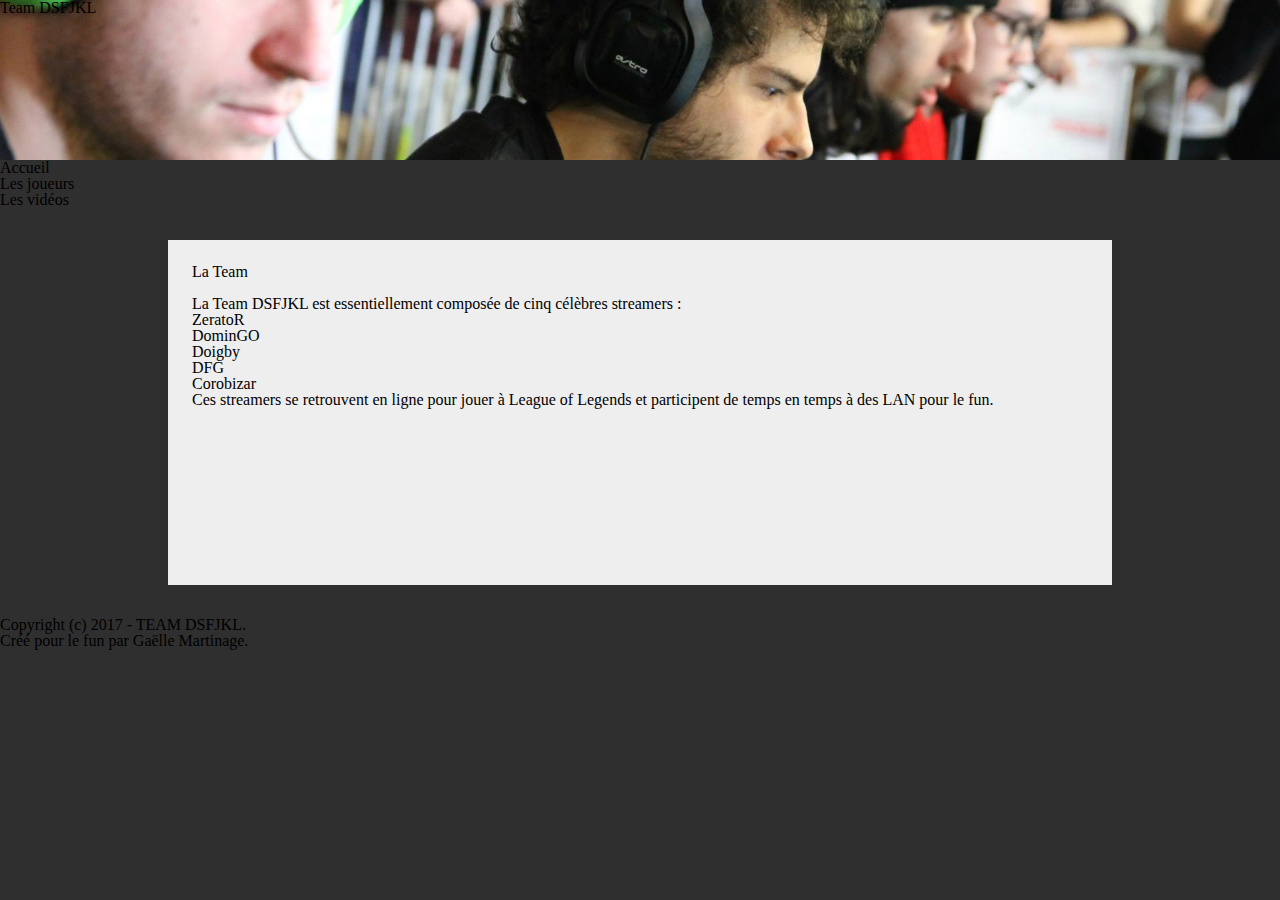
==== index.html @ c52e4c72 "Ajout des fichiers" ====
<!DOCTYPE html>
<html lang="fr">
	<head>
		<meta charset="UTF-8">
		<meta http-equiv="X-UA-Compatible" content="IE=edge" />
	    <meta name="viewport" content="width=device-width, initial-scale=1 user-scalable=no" />
		<title>Team DSFJKL</title>
		<link rel="stylesheet" href="css/reset.css">
		<link rel="stylesheet" href="css/styles.css">
	</head>
	<body>
		<div id="header">
			<h1>Team DSFJKL</h1>
		</div>
		<div id="navbar">
			<ul>
				<li>Accueil</li>
				<li>Les joueurs</li>
				<li>Les vidéos</li>
			</ul>
		</div>
		<div id="content">	
			<div id="team">
				<h2>La Team</h2>
				<img src="" alt"" />
				<p>La Team DSFJKL est essentiellement composée de cinq célèbres streamers :</p>
				<ul>
					<li>ZeratoR</li>
					<li>DominGO</li>
					<li>Doigby</li>
					<li>DFG</li>
					<li>Corobizar</li>
				</ul>
				<p>Ces streamers se retrouvent en ligne pour jouer à League of Legends et participent de temps en temps à des LAN pour le fun.</p>
				<video src="" alt=""></video>
			</div>
		</div>
		<div id="footer">
			<p>Copyright (c) 2017 - TEAM DSFJKL.<br />Créé pour le fun par Gaëlle Martinage.</p>
		</div>
	</body>
</html>
---- css/styles.css ----
body {
	background-color: #2f2f2f;
}

#header {
	display: block;
	position: relative;
	background-image: url(../img/main.jpg);
	background-position: center center;
	background-repeat: no-repeat;
	background-size: cover;
	width: 100%;
	height: 10em;
}

#navbar {
	
}

#content {
	display: block;
	position: relative;
	width: 70%;
	background-color: #eee;
	margin: 2em auto;
	padding: 1.5em;
}
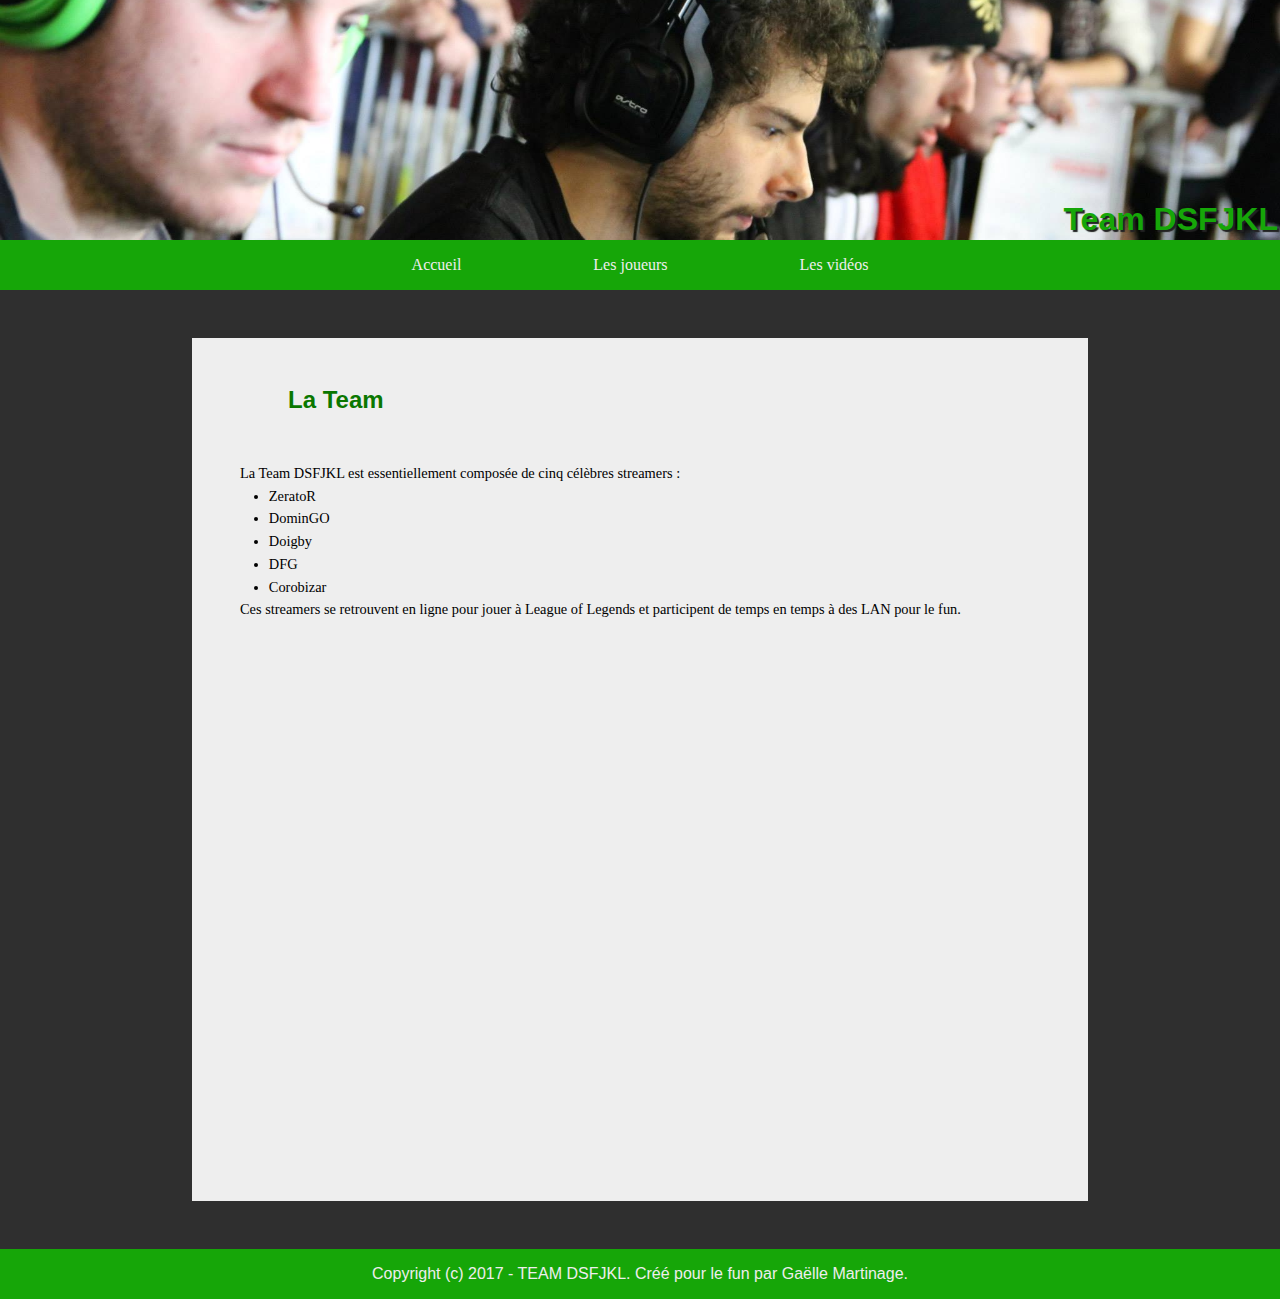
==== commit 4d7b355f: "Finalisation du TP" ====
--- a/index.html
+++ b/index.html
@@ -5,7 +5,6 @@
 		<meta http-equiv="X-UA-Compatible" content="IE=edge" />
 	    <meta name="viewport" content="width=device-width, initial-scale=1 user-scalable=no" />
 		<title>Team DSFJKL</title>
-		<link rel="stylesheet" href="css/reset.css">
 		<link rel="stylesheet" href="css/styles.css">
 	</head>
 	<body>
@@ -14,15 +13,14 @@
 		</div>
 		<div id="navbar">
 			<ul>
-				<li>Accueil</li>
-				<li>Les joueurs</li>
-				<li>Les vidéos</li>
+				<a href="index.html"><li>Accueil</li></a>
+				<a href="players.html"><li>Les joueurs</li></a>
+				<a href="videos.html"><li>Les vidéos</li></a>
 			</ul>
 		</div>
 		<div id="content">	
 			<div id="team">
 				<h2>La Team</h2>
-				<img src="" alt"" />
 				<p>La Team DSFJKL est essentiellement composée de cinq célèbres streamers :</p>
 				<ul>
 					<li>ZeratoR</li>
@@ -32,11 +30,11 @@
 					<li>Corobizar</li>
 				</ul>
 				<p>Ces streamers se retrouvent en ligne pour jouer à League of Legends et participent de temps en temps à des LAN pour le fun.</p>
-				<video src="" alt=""></video>
+				<iframe width="854" height="480" src="https://www.youtube.com/embed/VJ88la3kZOU" frameborder="0" allowfullscreen></iframe>
 			</div>
 		</div>
 		<div id="footer">
-			<p>Copyright (c) 2017 - TEAM DSFJKL.<br />Créé pour le fun par Gaëlle Martinage.</p>
+			<p>Copyright (c) 2017 - TEAM DSFJKL. Créé pour le fun par Gaëlle Martinage.</p>
 		</div>
 	</body>
 </html>--- a/css/styles.css
+++ b/css/styles.css
@@ -1,3 +1,9 @@
+* {
+	box-sizing: border-box;
+	margin: 0;
+	padding: 0;
+}
+
 body {
 	background-color: #2f2f2f;
 }
@@ -10,11 +16,38 @@
 	background-repeat: no-repeat;
 	background-size: cover;
 	width: 100%;
-	height: 10em;
+	height: 15em;
+}
+
+#header h1 {
+	position: absolute;
+	font-family: arial, sans-serif;
+	bottom: 2px;
+	right: 2px;
+	color: #16A608;
+	text-shadow: 2px 2px 1px #222;
 }
 
 #navbar {
-	
+	width: 100%;
+	height: auto;
+	background-color: #16A608;
+}
+
+#navbar ul {
+	text-align: center;
+}
+
+#navbar ul a {
+	display: inline-block;
+	text-decoration: none;
+	list-style: none;
+	padding: 1em 4em;
+	color: #eee;
+}
+
+#navbar ul a:hover {
+	background-color: #0A7700;
 }
 
 #content {
@@ -22,6 +55,66 @@
 	position: relative;
 	width: 70%;
 	background-color: #eee;
-	margin: 2em auto;
-	padding: 1.5em;
+	margin: 3em auto;
+	padding: 3em;
+}
+
+#content h2 {
+	margin-left: 2em;
+	margin-bottom: 2em;
+	font-family: helvetica, sans-serif;
+	color: #0A7700;
+}
+
+#content p, #content li {
+	font-size: .9em;
+	padding: 0.2em 0;
+}
+
+#content li {
+	margin-left: 2em;
+}
+
+#team > iframe {
+	margin-top: 3em;
+}
+
+table {
+	width: 100%;
+}
+
+td {
+	text-align: center;
+}
+
+.img {
+	width: 8em;
+	height: 8em;
+}
+
+.img img {
+	height: 100%;
+} 
+
+td > a > img {
+	width: 5em;
+	transition: .5s;
+}
+
+td > a > img:hover {
+	transform: scale(1.2, 1.2);
+	transition: .5s;
+}
+
+#footer {
+	width: 100%;
+	height: auto;
+	background-color: #16A608;
+	color: #eee;
+	text-align: center;
+}
+
+#footer p {
+	padding: 1em 0;
+	font-family: arial, sans-serif;
 }